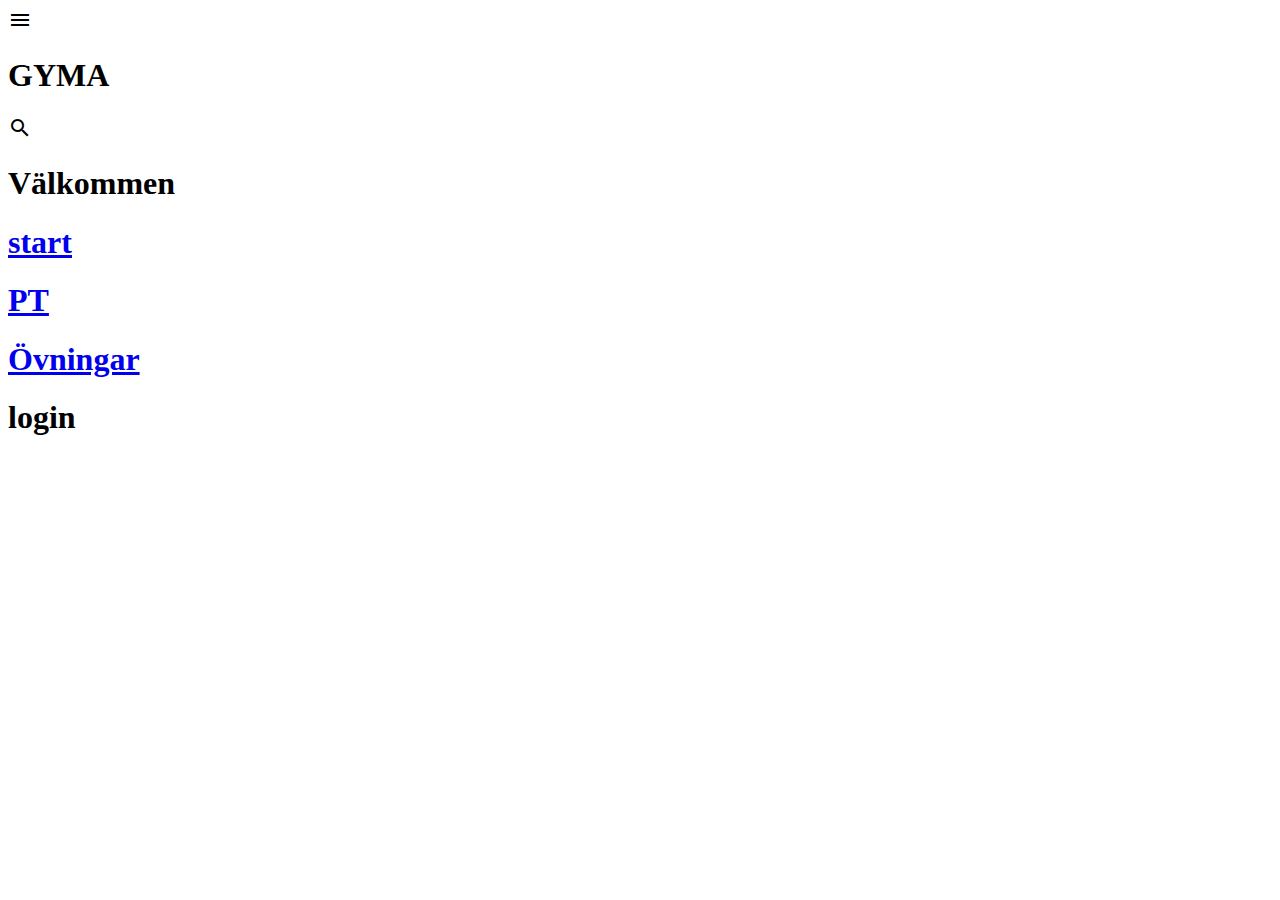
==== index.html @ 6c54d945 "m" ====
<!DOCTYPE html>
<html lang="en">
<head>
    <link href="https://fonts.googleapis.com/css?family=Oswald" rel="stylesheet">
    <link href="https://fonts.googleapis.com/icon?family=Material+Icons" rel="stylesheet">
    <meta charset="UTF-8">
    <meta name="viewport" content="width=device-width, initial-scale=1.0">
    <meta http-equiv="X-UA-Compatible" content="ie=edge">
    <link href="css/style.css" rel="stylesheet">
    <title>home</title> 
    <script src="https://ajax.googleapis.com/ajax/libs/jquery/1.7.1/jquery.min.js" type="text/javascript"></script>
    <script type="text/javascript" src="js/script.js"></script>
</head>
<body class="index">
        <div id="wrapper">
            <div class="meny center"><i class="material-icons md-dark md-36 center">menu</i></div>
            <article class="icon center"><h1 class="center">GYMA</h1></article>
            <article class="sok center"><i class="material-icons md-dark md-36 center">search</i></article>
            <article class="vbild"> <link href="img/plank-fitness-muscular-exercising-163437.jpeg" rel="välkomnasbild"></article>
            <article class="velkommen"><h1>Välkommen</h1></article>
            <article class="haj"></article>   
        </div>   
        <div id="mwrapper">
                <article class="start" class="centertext"><a href="index.html"><h1 class="center">start</h1></a></article>
                <article class="pt"><a href="pt.html"><h1 class="center">PT</h1></a></article>
                <article class="ovningar"><a href="ovningar.html"><h1 class="center">Övningar</h1></a></article>
                <article class="login"<a href="login.html"><h1 class="center">login</h1></a></article>
        </div>
    </body>
</html>
---- css/style.css ----
/*imput type text 
margin-left: auto;
margin-right: auto;
justify-content: center;
*/
@media only screen and (max-width: 768px) {
div#wrapper {
    display: grid;
    width: 100%;
    height: 100%;
    grid-template-columns: 1fr 1fr 1fr 1fr 1fr;
    grid-template-rows:1fr 1fr 1fr 1fr 1fr 1fr 1fr 1fr;
    margin: 0%;
    grid-template-areas: 
    "meny icon icon icon sok"
    ". . . . ."
    ". velkommen velkommen velkommen ."
    ". . . . ."
    ". . . . ."
    ". . . . ."
    ". . . . ."
    ". . . . .";
    position: fixed;
}

div#wrapperpt {
    display: grid;
    width: 100%;
    height: 100%;
    grid-template-columns: 1fr 1fr 1fr 1fr 1fr;
    grid-template-rows:1fr 1fr 1fr 1fr 1fr 1fr 1fr 1fr;
    margin: 0%;
    grid-template-areas: 
    "meny icon icon icon sok"
    ". konpt konpt konpt ."
    "card card card card card"
    "card1 card1 card1 card1 card1"
    "card2 card2 card2 card2 card2"
    "card3 card3 card3 card3 card3"
    ". . . . ."
    ". . . . .";
    position: fixed;
}

div#mwrapper {
    background-color: white;
    border: 2px #D3D3D3;
    margin: 0%;
    width: 73%;
    height:87.5%;
    top: 12.5%;
    left: -100%;
    position: absolute;
    display: grid;
    grid-template-columns: 100%;
    grid-template-rows:1fr 1fr 1fr 1fr 1fr 1fr 1fr;
    grid-template-areas: 
    "start"
    "pt"
    "ovningar"
    "login"
    "."
    "."
    ".";
}

h1.centertext{
    justify-content: center;
    align-items: center;
    position:  relative;
    top:18px;
}
    
.login {
    grid-area: login;
    background-color:red;
    width: 100%;
}

.ovningar {
    grid-area: ovningar;
    background-color: rebeccapurple;
    width: 100%;
}

.start {
    grid-area: start;
    background-color: powderblue;
    width: 100%;
}

.pt {
    grid-area: pt;
    background-color: orangered;
    width: 100%;
}

.index {
    background-image: url("../img/bbild1.jpg");
    background-size: cover;
    background-repeat: no-repeat;  
    margin: 0px;
}
body{
    margin: 0px;
    height: 100%;
    width: 100%;
    position: fixed;
}

.rotate {
    transform: rotate(90deg);
    transition: .5s cubic-bezier(.17, .67, .21, 1.69);
}

.meny {
background-color: rgb(55, 138, 141);
grid-area: meny;
user-select: none;

transform: rotate(0deg);
}
.center{
    display: flex;
    justify-content: center;
    align-items: center;
}

.icon {
    background-color: white;
    grid-area: icon;

}

.sok {
    background-color: green;
    grid-area: sok;
    text-align: center;
}

.velkommen {
    background-color: black;
    grid-area: velkommen;
}

h1{
    font-family: oswald;
    color: #982649;
    text-align: center;
    justify-content: center;
    align-items: center;
    position:  relative;
}

h2{
    font-family: Arial, Helvetica, sans-serif
}

.material-icons {
    font-family: 'Material Icons';
    font-weight: normal;
    font-style: normal;
    font-size: 24px;
    /* Preferred icon size */
    display: inline-block;
    line-height: 1;
    text-transform: none;
    letter-spacing: normal;
    word-wrap: normal;
    white-space: nowrap;
    direction: ltr;
    /* Support for all WebKit browsers. */
    -webkit-font-smoothing: antialiased;
    /* Support for Safari and Chrome. */
    text-rendering: optimizeLegibility;
    /* Support for Firefox. */
    -moz-osx-font-smoothing: grayscale;
    /* Support for IE. */
    font-feature-settings: 'liga';
}

.material-icons.md-dark {
    color: #042a2b;
}

.material-icons.md-dark.md-inactive {
    color: rgba(0, 0, 0, 0.26);
}

.material-icons.md-light {
    color: #CDEDF6;
}

.material-icons.md-light.md-inactive {
    color: rgba(255, 255, 255, 0.3);
}

.material-icons.md-18 {
    font-size: 18px;
}

.material-icons.md-24 {
    font-size: 24px;
}

.material-icons.md-36 {
    font-size: 36px;
}

.material-icons.md-48 {
    font-size: 48px;
}
.material-icons.center{
    display: block;
    margin-left: auto;
    margin-right: auto;
    width: 40%;
    display: flex;
    justify-content: center;
    align-items: center;
    position:  relative;
}

a{
    text-decoration: none;
}

#card{
    grid-area: card;
    background-color: white;
    height: 125px;
}

#card1{
    grid-area:card1;
    background-color: blue;
}

#card2{
    grid-area: card2;
    background-color: #982649;
}

#card3{
    grid-area: card3;
    background-color: whoneydew;
}

.kontakt{
    border-radius: 25px;
    border: 2px solid #73AD21;
    padding: 20px;
    margin: 10px 10px;
    max-height: 100px;
}

.kontaktapt{
    grid-area: konpt;
    max-height: 250px;
}

h2.ltext{
    text-align:center;
}

h2{
    font-family: Arial;
}

.material-icons.right{
    left:80%;
    position: relative;
    top:-60px;
}

}
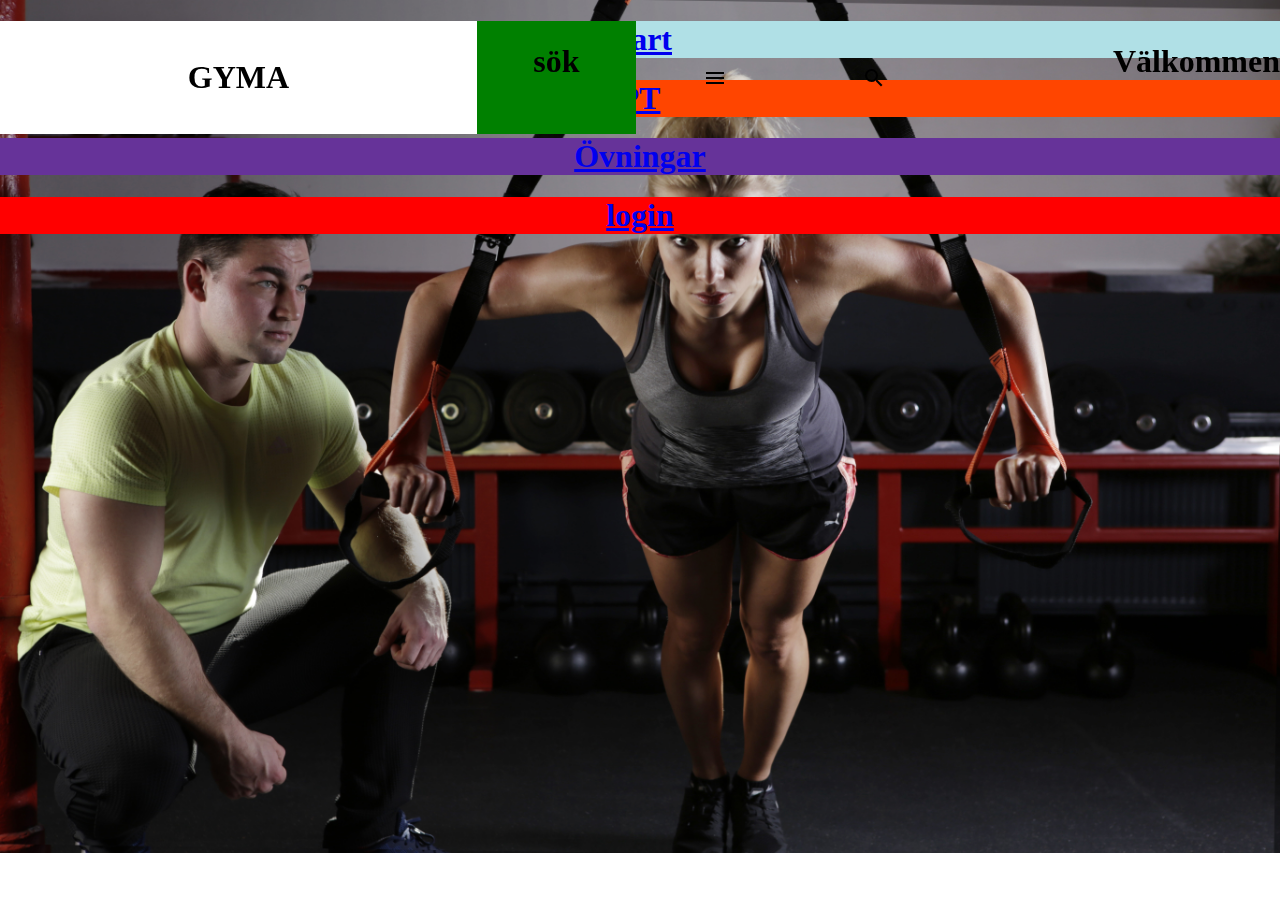
==== commit 58440fca: "sdvl" ====
--- a/index.html
+++ b/index.html
@@ -18,13 +18,13 @@
             <article class="sok center"><i class="material-icons md-dark md-36 center">search</i></article>
             <article class="vbild"> <link href="img/plank-fitness-muscular-exercising-163437.jpeg" rel="välkomnasbild"></article>
             <article class="velkommen"><h1>Välkommen</h1></article>
-            <article class="haj"></article>   
+            <article class="sokt"><h1>sök</h1></article>   
         </div>   
         <div id="mwrapper">
                 <article class="start" class="centertext"><a href="index.html"><h1 class="center">start</h1></a></article>
                 <article class="pt"><a href="pt.html"><h1 class="center">PT</h1></a></article>
                 <article class="ovningar"><a href="ovningar.html"><h1 class="center">Övningar</h1></a></article>
-                <article class="login"<a href="login.html"><h1 class="center">login</h1></a></article>
+                <article class="login"><a href="login.html"><h1 class="center">login</h1></a></article>
         </div>
     </body>
 </html>--- a/css/style.css
+++ b/css/style.css
@@ -3,6 +3,71 @@
 margin-right: auto;
 justify-content: center;
 */
+div#wrapper {
+    display: grid;
+    width: 100%;
+    height: 100%;
+    grid-template-columns: 1fr 1fr 1fr 1fr 1fr 1fr 1fr 1fr;
+    grid-template-rows:1fr 1fr 1fr 1fr 1fr 1fr 1fr 1fr;
+    margin: 0;
+    grid-template-areas: 
+    "icon icon icon sok start pt ovningar login"
+    ". . . . . . . ."
+    ". . . . . . . ."
+    ". . . . . . . ."
+    ". . . . . . . ."
+    ". . . . . . . ."
+    ". . . . . . . ."
+    ". . . . . . . .";
+    position: fixed;
+}
+
+.login {
+    grid-area: login;
+    background-color:red;
+}
+
+.ovningar {
+    grid-area: ovningar;
+    background-color: rebeccapurple;
+}
+
+.start {
+    grid-area: start;
+    background-color: powderblue;
+}
+
+.pt {
+    grid-area: pt;
+    background-color: orangered;
+}
+
+.sokt {
+    background-color: green;
+    grid-area: sok;
+    text-align: center;
+}
+
+.index {
+    background-image: url("../img/pexels-photo-414029.jpeg");
+    background-size: cover;
+    background-repeat: no-repeat;  
+    margin: 0px;
+}
+
+.center{
+    display: flex;
+    justify-content: center;
+    align-items: center;
+}
+
+.icon {
+    background-color: white;
+    grid-area: icon;
+
+}
+
+
 @media only screen and (max-width: 768px) {
 div#wrapper {
     display: grid;
@@ -21,6 +86,7 @@
     ". . . . ."
     ". . . . .";
     position: fixed;
+    background-image: url("../img/bbild1.jpg");
 }
 
 div#wrapperpt {
@@ -62,6 +128,86 @@
     "."
     "."
     ".";
+}
+
+div#wrapperov {
+    display: grid;
+    width: 100%;
+    height: 100%;
+    grid-template-columns: 1fr 1fr 1fr 1fr 1fr;
+    grid-template-rows:1fr 1fr 1fr 1fr 1fr 1fr 1fr 1fr;
+    margin: 0%;
+    grid-template-areas: 
+    "meny icon icon icon sok"
+    ". ovn ovn ovn ."
+    "mus mus mus mus ."
+    "klipp klipp klipp . ."
+    "klipp klipp klipp . ."
+    "fork fork fork fork ."
+    "fork fork fork fork ."
+    ". . . . .";
+    position: fixed;
+}
+
+div#wrapperln {
+    display: grid;
+    width: 100%;
+    height: 100%;
+    grid-template-columns: 1fr 1fr 1fr 1fr 1fr;
+    grid-template-rows:1fr 1fr 1fr 1fr 1fr 1fr 1fr 1fr;
+    margin: 0%;
+    grid-template-areas: 
+    "meny icon icon icon sok"
+    ". ln ln ln ."
+    "epost epost epost epost epost"
+    "lose lose lose lose lose"
+    ". sub sub sub ."
+    ". . . . ."
+    ". . . . ."
+    ". . . . .";
+    position: fixed;
+}
+
+.ln{
+    grid-area: ln;
+    max-height: 5px;
+    height: 5px;
+}
+.epost{
+    grid-area: epost;
+
+    height: 150px;
+}
+
+.lose{
+    grid-area: lose;
+}
+
+.sub{
+    grid-area: sub;
+}
+
+.big1{
+    width: 75%;
+}
+
+.mus{
+    grid-area: mus;
+    max-height: 71px;
+}
+
+.klipp{
+    grid-area: klipp;
+    background-color: grey
+}
+
+.fork{
+    grid-area: fork;
+    background-color: greenyellow;
+}
+
+.ovningart{
+    grid-area: ovn;
 }
 
 h1.centertext{
@@ -234,16 +380,19 @@
 #card1{
     grid-area:card1;
     background-color: blue;
+    height: 125px;
 }
 
 #card2{
     grid-area: card2;
     background-color: #982649;
+    height: 125px;        
 }
 
 #card3{
     grid-area: card3;
-    background-color: whoneydew;
+    background-color: white;
+    height: 125px; 
 }
 
 .kontakt{
@@ -251,7 +400,7 @@
     border: 2px solid #73AD21;
     padding: 20px;
     margin: 10px 10px;
-    max-height: 100px;
+    max-height: 60px;
 }
 
 .kontaktapt{
@@ -273,4 +422,25 @@
     top:-60px;
 }
 
+.material-icons.left{
+    left:21%;
+    top:75px;
+    position: relative;
+    justify-content: center;
+    align-items: center;
+}
+
+.big{
+    width: 70%;
+    height: 15px;
+    display: flex;
+    justify-content: center;
+    align-items: center;
+    border-radius: 25px;
+    border: 2px solid black;
+    padding: 20px;
+    margin: 0px 10px;
+    max-height: 60px;
+}
+
 }